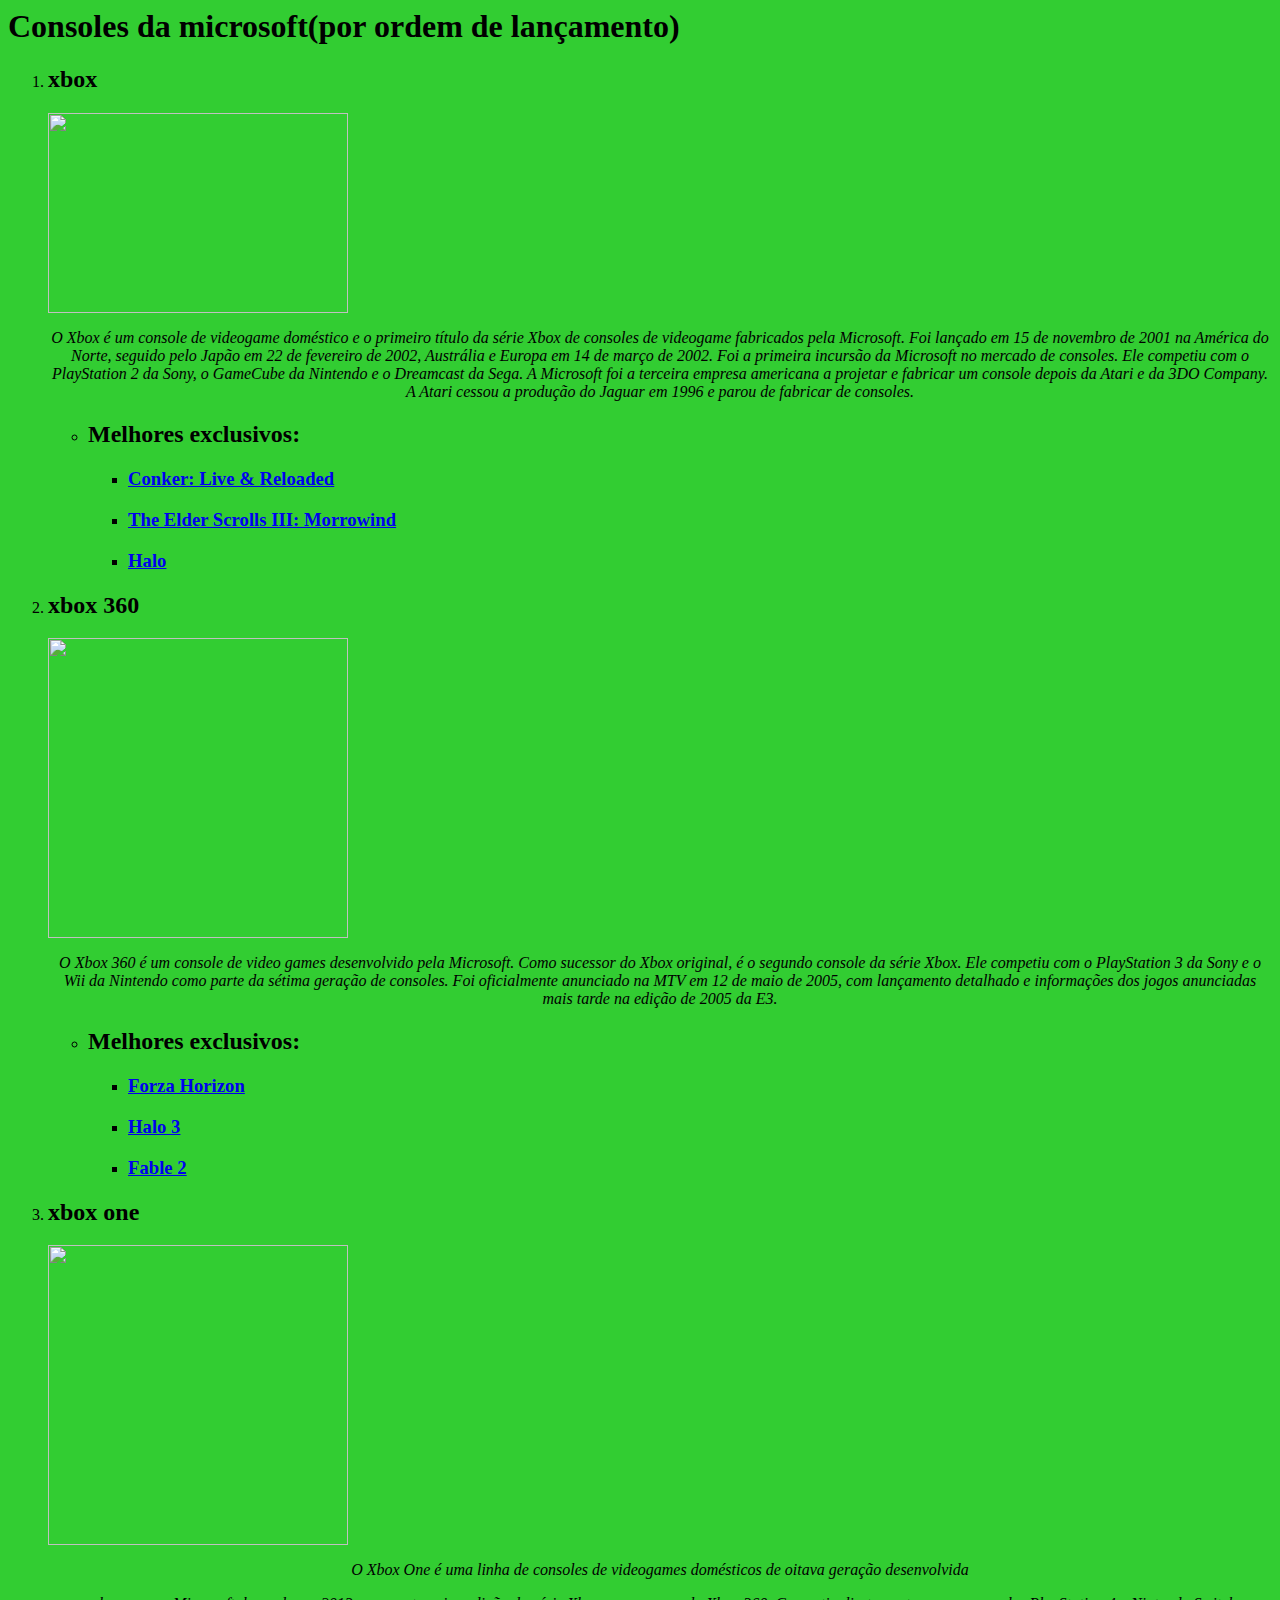
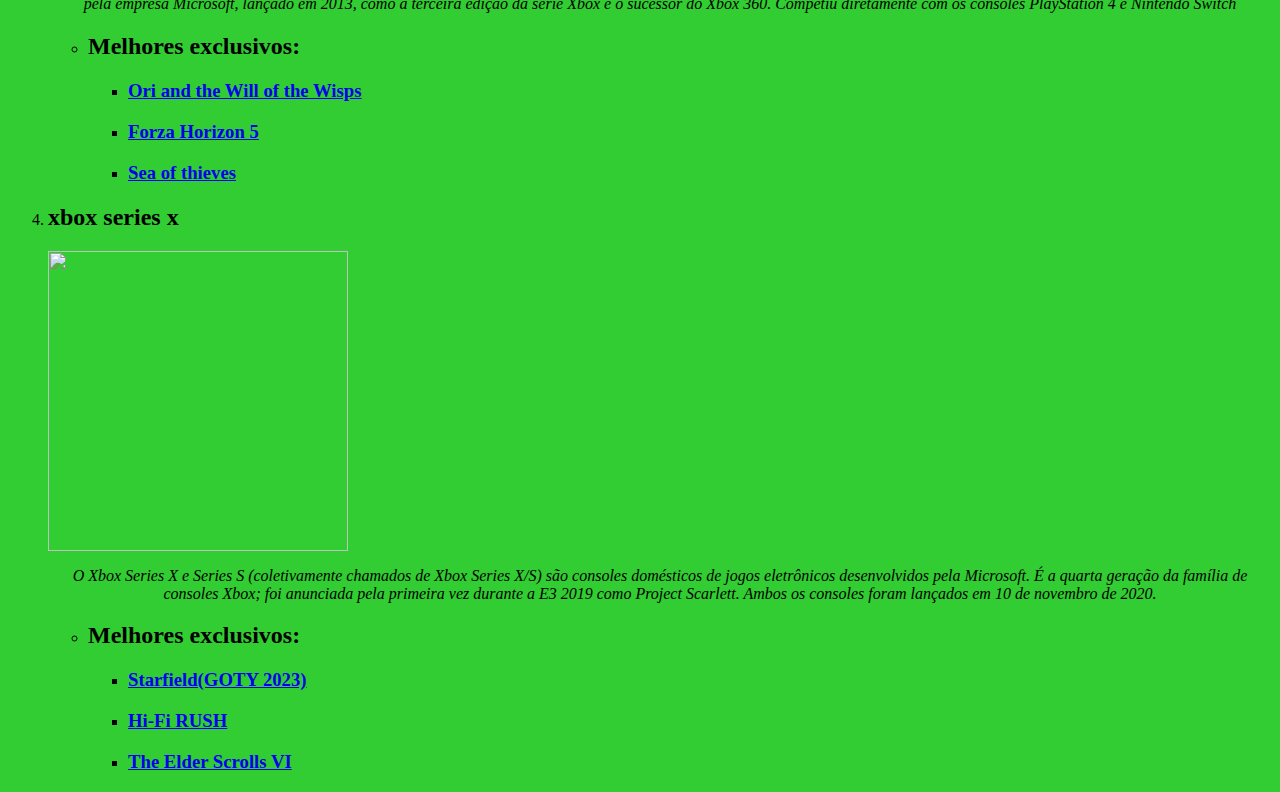
==== xbox/home.html @ b2275a3a "Add files via upload" ====
<html>
    <head>
        <title>xboquinha</title>
    </head>
    <body bgcolor="#32CD32">
        <h1>Consoles da microsoft(por ordem de lançamento)</h1>
        <ol>
            <li><p><h2>xbox</h2></p> <img src="https://static.wikia.nocookie.net/harrypotter/images/d/d4/Xbox.png/revision/latest?cb=20160928232049&path-prefix=pt-br" height="200" width="300"><p><em><center>O Xbox é um console de videogame doméstico e o primeiro título da série Xbox de consoles de videogame fabricados pela Microsoft. Foi lançado em 15 de novembro de 2001 na América do Norte, seguido pelo Japão em 22 de fevereiro de 2002, Austrália e Europa em 14 de março de 2002. Foi a primeira incursão da Microsoft no mercado de consoles. Ele competiu com o PlayStation 2 da Sony, o GameCube da Nintendo e o Dreamcast da Sega. A Microsoft foi a terceira empresa americana a projetar e fabricar um console depois da Atari e da 3DO Company. A Atari cessou a produção do Jaguar em 1996 e parou de fabricar de consoles.</center></em></p>
            <ul>
                <li><h2>Melhores exclusivos: </h2> 
                    <ul><li><a href="https://www.youtube.com/watch?v=uK2Sj6swljI" target="_blank"><h3>Conker: Live & Reloaded</h3></a></li>
                        <li><a href="https://www.youtube.com/watch?v=Cr3TCWPlDrw" target="_blank"><h3>The Elder Scrolls III: Morrowind</h3></a></li>
                        <li><a href="https://www.youtube.com/watch?v=v0kHiEME0Vk" target="_blank"><h3>Halo</h3></a></li></ul>
                </li>
            </ul></li>
            <li><p><h2>xbox 360</h2></p> <img src="https://upload.wikimedia.org/wikipedia/commons/thumb/a/a8/Xbox-360-Pro-wController.png/401px-Xbox-360-Pro-wController.png" height="300" width="300"><p><em><center>O Xbox 360 é um console de video games desenvolvido pela Microsoft. Como sucessor do Xbox original, é o segundo console da série Xbox. Ele competiu com o PlayStation 3 da Sony e o Wii da Nintendo como parte da sétima geração de consoles. Foi oficialmente anunciado na MTV em 12 de maio de 2005, com lançamento detalhado e informações dos jogos anunciadas mais tarde na edição de 2005 da E3.</center></em></p>
                <ul>
                    <li><h2>Melhores exclusivos: </h2> 
                        <ul><li><a href="https://www.youtube.com/watch?v=h_Fy2ke1lR4" target="_blank"><h3>Forza Horizon</h3></a></li>
                            <li><a href="https://www.youtube.com/watch?v=8etWiuKRJiU" target="_blank"><h3>Halo 3</h3></a></li>
                            <li><a href="https://www.youtube.com/watch?v=5pouqKKjh_M" target="_blank"><h3>Fable 2</h3></a></li></ul>
                    </li>
                </ul></li>
            <li><p><h2>xbox one</h2></p> <img src="https://upload.wikimedia.org/wikipedia/commons/thumb/2/2b/Microsoft-Xbox-One-Console-wKinect.png/2560px-Microsoft-Xbox-One-Console-wKinect.png" height="300" width="300"><p><em><center>O Xbox One é uma linha de consoles de videogames domésticos de oitava geração desenvolvida</center></em></p><p><em><center> pela empresa Microsoft, lançado em 2013, como a terceira edição da série Xbox e o sucessor do Xbox 360. Competiu diretamente com os consoles PlayStation 4 e Nintendo Switch</center></em></p>
                <ul>
                    <li><h2>Melhores exclusivos: </h2> 
                        <ul><li><a href="https://www.youtube.com/watch?v=2reK8k8nwBc" target="_blank"><h3>Ori and the Will of the Wisps</h3></a></li>
                            <li><a href="https://www.youtube.com/watch?v=FYH9n37B7Yw" target="_blank"><h3>Forza Horizon 5</h3></a></li>
                            <li><a href="https://www.youtube.com/watch?v=r5JIBaasuE8" target="_blank"><h3>Sea of thieves</h3></a></li></ul>
                    </li>
                </ul></li>
            <li><p><h2>xbox series x</h2></p> <img src="https://assets.xboxservices.com/assets/fb/d2/fbd2cb56-5c25-414d-9f46-e6a164cdf5be.png?n=XBX_A-BuyBoxBGImage01-D.png" height="300" width="300"><p><em><center>O Xbox Series X e Series S (coletivamente chamados de Xbox Series X/S) são consoles domésticos de jogos eletrônicos desenvolvidos pela Microsoft. É a quarta geração da família de consoles Xbox; foi anunciada pela primeira vez durante a E3 2019 como Project Scarlett. Ambos os consoles foram lançados em 10 de novembro de 2020.</center></em></p>
                <ul>
                    <li><h2>Melhores exclusivos: </h2> 
                        <ul><li><a href="https://www.youtube.com/watch?v=pYqyVpCV-3c" target="_blank"><h3>Starfield(GOTY 2023)</h3></a></li>
                            <li><a href="https://www.youtube.com/watch?v=pgd4aU56Kig" target="_blank"><h3>Hi-Fi RUSH </h3></a></li>
                            <li><a href="https://www.youtube.com/watch?v=OkFdqqyI8y4" target="_blank"><h3>The Elder Scrolls VI</h3></a></li></ul>
                    </li>
                </ul></li>
        </ul>
    </body>
</html>
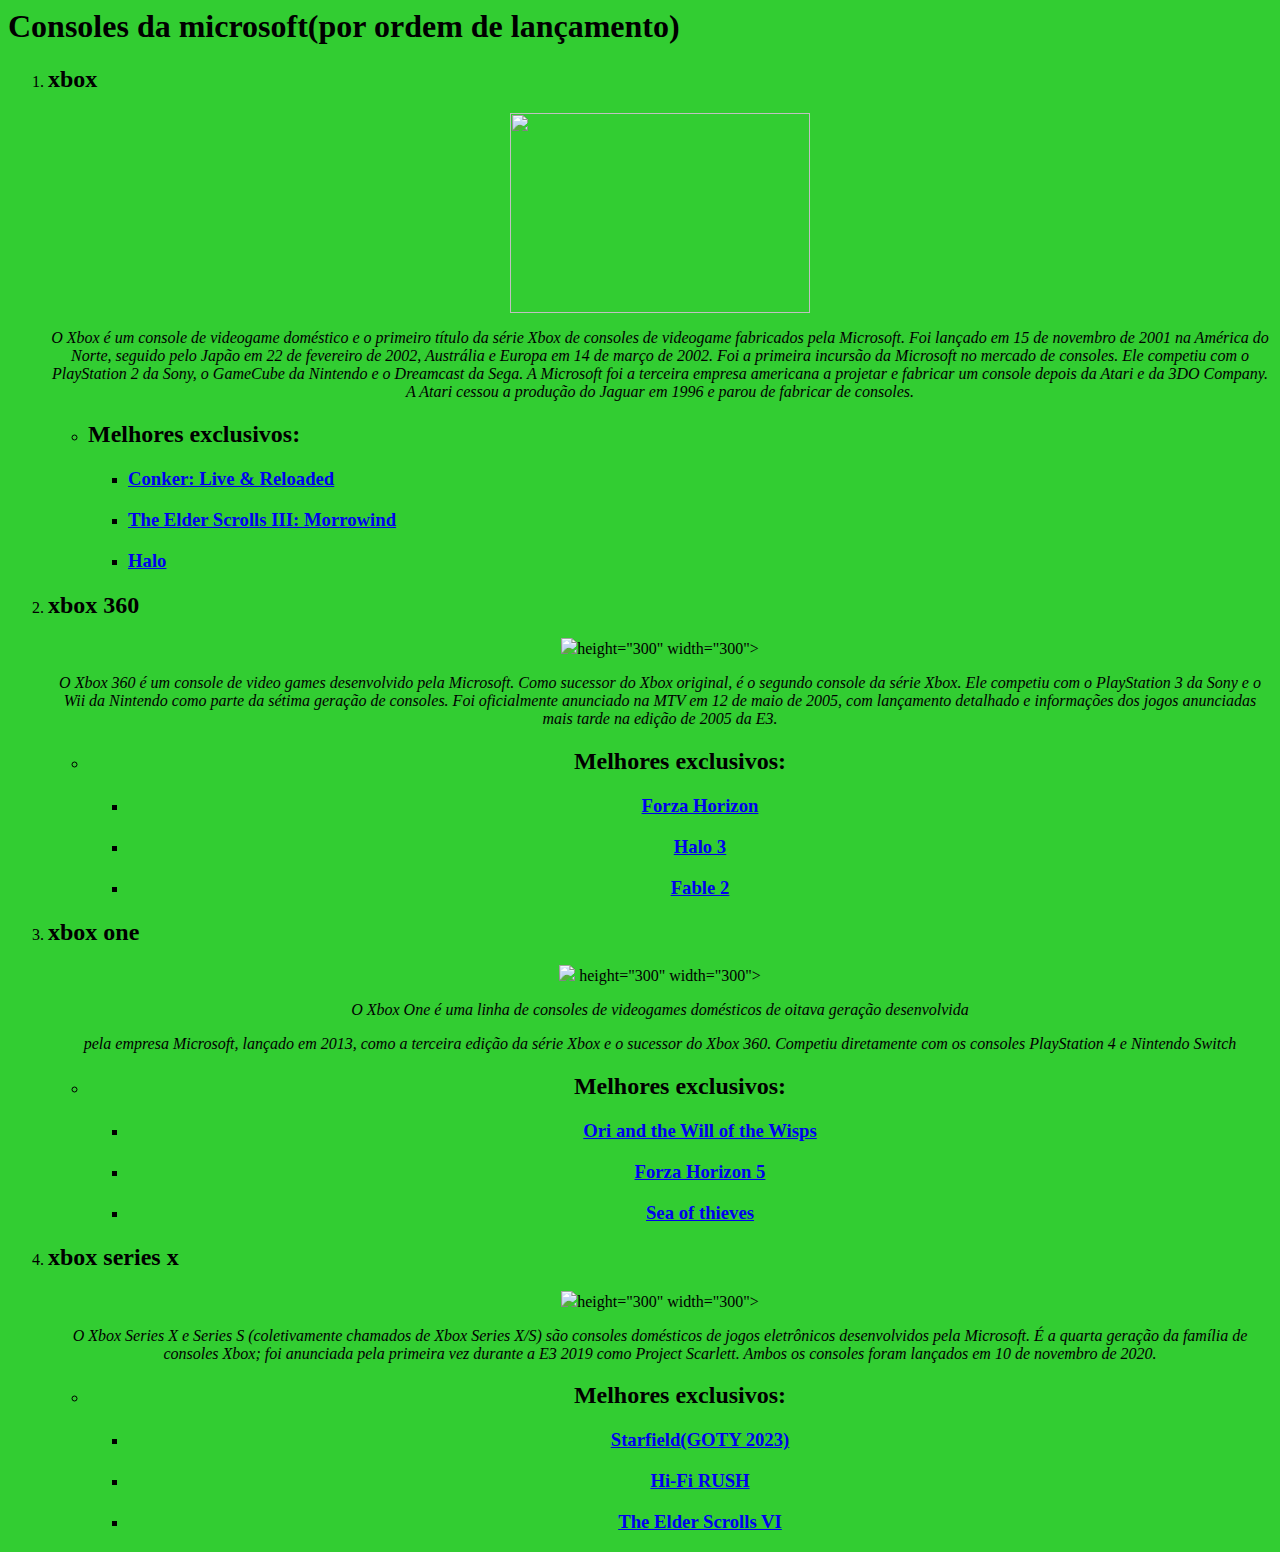
==== commit bcd865cd: "Update home.html" ====
--- a/xbox/home.html
+++ b/xbox/home.html
@@ -5,7 +5,7 @@
     <body bgcolor="#32CD32">
         <h1>Consoles da microsoft(por ordem de lançamento)</h1>
         <ol>
-            <li><p><h2>xbox</h2></p> <img src="https://static.wikia.nocookie.net/harrypotter/images/d/d4/Xbox.png/revision/latest?cb=20160928232049&path-prefix=pt-br" height="200" width="300"><p><em><center>O Xbox é um console de videogame doméstico e o primeiro título da série Xbox de consoles de videogame fabricados pela Microsoft. Foi lançado em 15 de novembro de 2001 na América do Norte, seguido pelo Japão em 22 de fevereiro de 2002, Austrália e Europa em 14 de março de 2002. Foi a primeira incursão da Microsoft no mercado de consoles. Ele competiu com o PlayStation 2 da Sony, o GameCube da Nintendo e o Dreamcast da Sega. A Microsoft foi a terceira empresa americana a projetar e fabricar um console depois da Atari e da 3DO Company. A Atari cessou a produção do Jaguar em 1996 e parou de fabricar de consoles.</center></em></p>
+            <li><p><h2>xbox</h2></p> <center><img src="https://upload.wikimedia.org/wikipedia/commons/thumb/c/c2/Xbox-Console-Set.png/800px-Xbox-Console-Set.png" height="200" width="300"></center><p><em><center>O Xbox é um console de videogame doméstico e o primeiro título da série Xbox de consoles de videogame fabricados pela Microsoft. Foi lançado em 15 de novembro de 2001 na América do Norte, seguido pelo Japão em 22 de fevereiro de 2002, Austrália e Europa em 14 de março de 2002. Foi a primeira incursão da Microsoft no mercado de consoles. Ele competiu com o PlayStation 2 da Sony, o GameCube da Nintendo e o Dreamcast da Sega. A Microsoft foi a terceira empresa americana a projetar e fabricar um console depois da Atari e da 3DO Company. A Atari cessou a produção do Jaguar em 1996 e parou de fabricar de consoles.</center></em></p>
             <ul>
                 <li><h2>Melhores exclusivos: </h2> 
                     <ul><li><a href="https://www.youtube.com/watch?v=uK2Sj6swljI" target="_blank"><h3>Conker: Live & Reloaded</h3></a></li>
@@ -13,7 +13,7 @@
                         <li><a href="https://www.youtube.com/watch?v=v0kHiEME0Vk" target="_blank"><h3>Halo</h3></a></li></ul>
                 </li>
             </ul></li>
-            <li><p><h2>xbox 360</h2></p> <img src="https://upload.wikimedia.org/wikipedia/commons/thumb/a/a8/Xbox-360-Pro-wController.png/401px-Xbox-360-Pro-wController.png" height="300" width="300"><p><em><center>O Xbox 360 é um console de video games desenvolvido pela Microsoft. Como sucessor do Xbox original, é o segundo console da série Xbox. Ele competiu com o PlayStation 3 da Sony e o Wii da Nintendo como parte da sétima geração de consoles. Foi oficialmente anunciado na MTV em 12 de maio de 2005, com lançamento detalhado e informações dos jogos anunciadas mais tarde na edição de 2005 da E3.</center></em></p>
+            <li><p><h2>xbox 360</h2></p> <center><img src="https://upload.wikimedia.org/wikipedia/commons/thumb/a/a8/Xbox-360-Pro-wController.png/401px-Xbox-360-Pro-wController.png" </center>height="300" width="300"><p><em><center>O Xbox 360 é um console de video games desenvolvido pela Microsoft. Como sucessor do Xbox original, é o segundo console da série Xbox. Ele competiu com o PlayStation 3 da Sony e o Wii da Nintendo como parte da sétima geração de consoles. Foi oficialmente anunciado na MTV em 12 de maio de 2005, com lançamento detalhado e informações dos jogos anunciadas mais tarde na edição de 2005 da E3.</center></em></p>
                 <ul>
                     <li><h2>Melhores exclusivos: </h2> 
                         <ul><li><a href="https://www.youtube.com/watch?v=h_Fy2ke1lR4" target="_blank"><h3>Forza Horizon</h3></a></li>
@@ -21,7 +21,7 @@
                             <li><a href="https://www.youtube.com/watch?v=5pouqKKjh_M" target="_blank"><h3>Fable 2</h3></a></li></ul>
                     </li>
                 </ul></li>
-            <li><p><h2>xbox one</h2></p> <img src="https://upload.wikimedia.org/wikipedia/commons/thumb/2/2b/Microsoft-Xbox-One-Console-wKinect.png/2560px-Microsoft-Xbox-One-Console-wKinect.png" height="300" width="300"><p><em><center>O Xbox One é uma linha de consoles de videogames domésticos de oitava geração desenvolvida</center></em></p><p><em><center> pela empresa Microsoft, lançado em 2013, como a terceira edição da série Xbox e o sucessor do Xbox 360. Competiu diretamente com os consoles PlayStation 4 e Nintendo Switch</center></em></p>
+            <li><p><h2>xbox one</h2></p> <center><img src="https://upload.wikimedia.org/wikipedia/commons/thumb/2/2b/Microsoft-Xbox-One-Console-wKinect.png/2560px-Microsoft-Xbox-One-Console-wKinect.png"</center> height="300" width="300"><p><em><center>O Xbox One é uma linha de consoles de videogames domésticos de oitava geração desenvolvida</center></em></p><p><em><center> pela empresa Microsoft, lançado em 2013, como a terceira edição da série Xbox e o sucessor do Xbox 360. Competiu diretamente com os consoles PlayStation 4 e Nintendo Switch</center></em></p>
                 <ul>
                     <li><h2>Melhores exclusivos: </h2> 
                         <ul><li><a href="https://www.youtube.com/watch?v=2reK8k8nwBc" target="_blank"><h3>Ori and the Will of the Wisps</h3></a></li>
@@ -29,7 +29,7 @@
                             <li><a href="https://www.youtube.com/watch?v=r5JIBaasuE8" target="_blank"><h3>Sea of thieves</h3></a></li></ul>
                     </li>
                 </ul></li>
-            <li><p><h2>xbox series x</h2></p> <img src="https://assets.xboxservices.com/assets/fb/d2/fbd2cb56-5c25-414d-9f46-e6a164cdf5be.png?n=XBX_A-BuyBoxBGImage01-D.png" height="300" width="300"><p><em><center>O Xbox Series X e Series S (coletivamente chamados de Xbox Series X/S) são consoles domésticos de jogos eletrônicos desenvolvidos pela Microsoft. É a quarta geração da família de consoles Xbox; foi anunciada pela primeira vez durante a E3 2019 como Project Scarlett. Ambos os consoles foram lançados em 10 de novembro de 2020.</center></em></p>
+            <li><p><h2>xbox series x</h2></p><center> <img src="https://assets.xboxservices.com/assets/fb/d2/fbd2cb56-5c25-414d-9f46-e6a164cdf5be.png?n=XBX_A-BuyBoxBGImage01-D.png" </center>height="300" width="300"><p><em><center>O Xbox Series X e Series S (coletivamente chamados de Xbox Series X/S) são consoles domésticos de jogos eletrônicos desenvolvidos pela Microsoft. É a quarta geração da família de consoles Xbox; foi anunciada pela primeira vez durante a E3 2019 como Project Scarlett. Ambos os consoles foram lançados em 10 de novembro de 2020.</center></em></p>
                 <ul>
                     <li><h2>Melhores exclusivos: </h2> 
                         <ul><li><a href="https://www.youtube.com/watch?v=pYqyVpCV-3c" target="_blank"><h3>Starfield(GOTY 2023)</h3></a></li>
@@ -39,4 +39,4 @@
                 </ul></li>
         </ul>
     </body>
-</html>+</html>
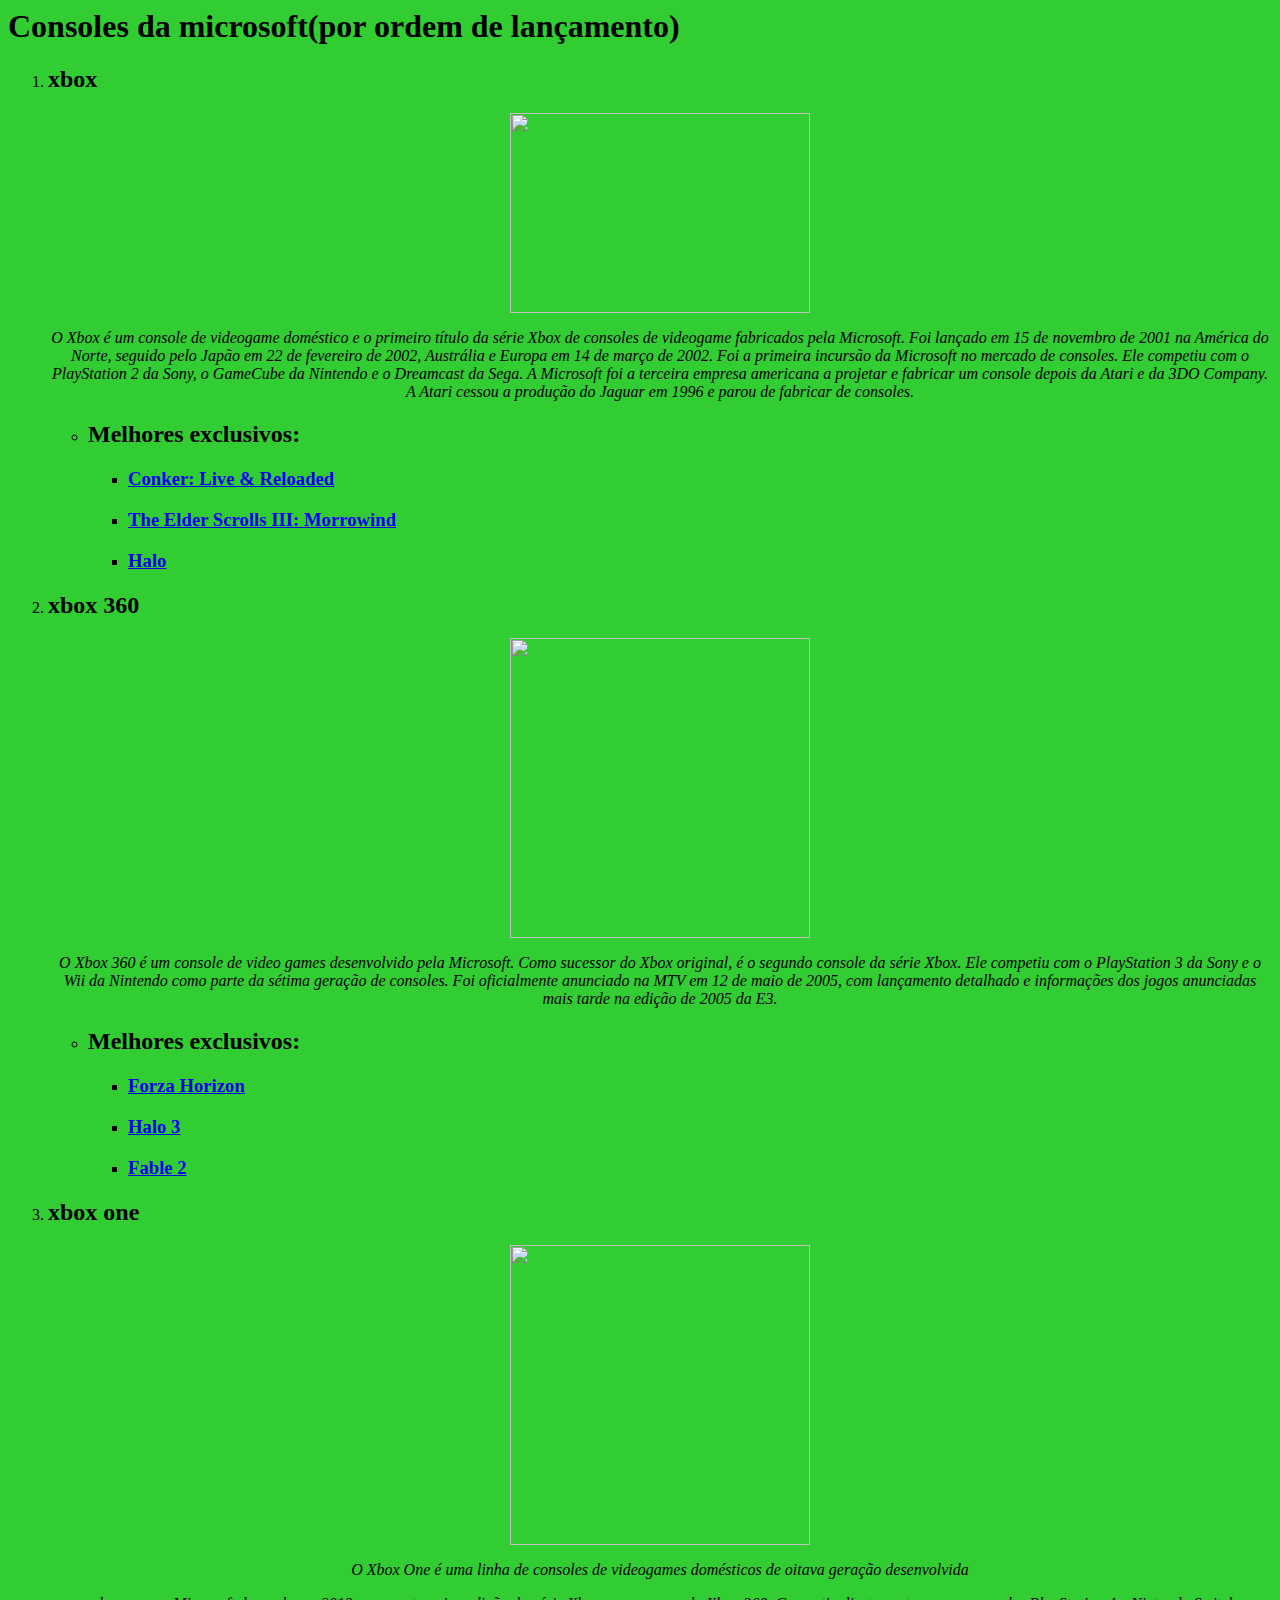
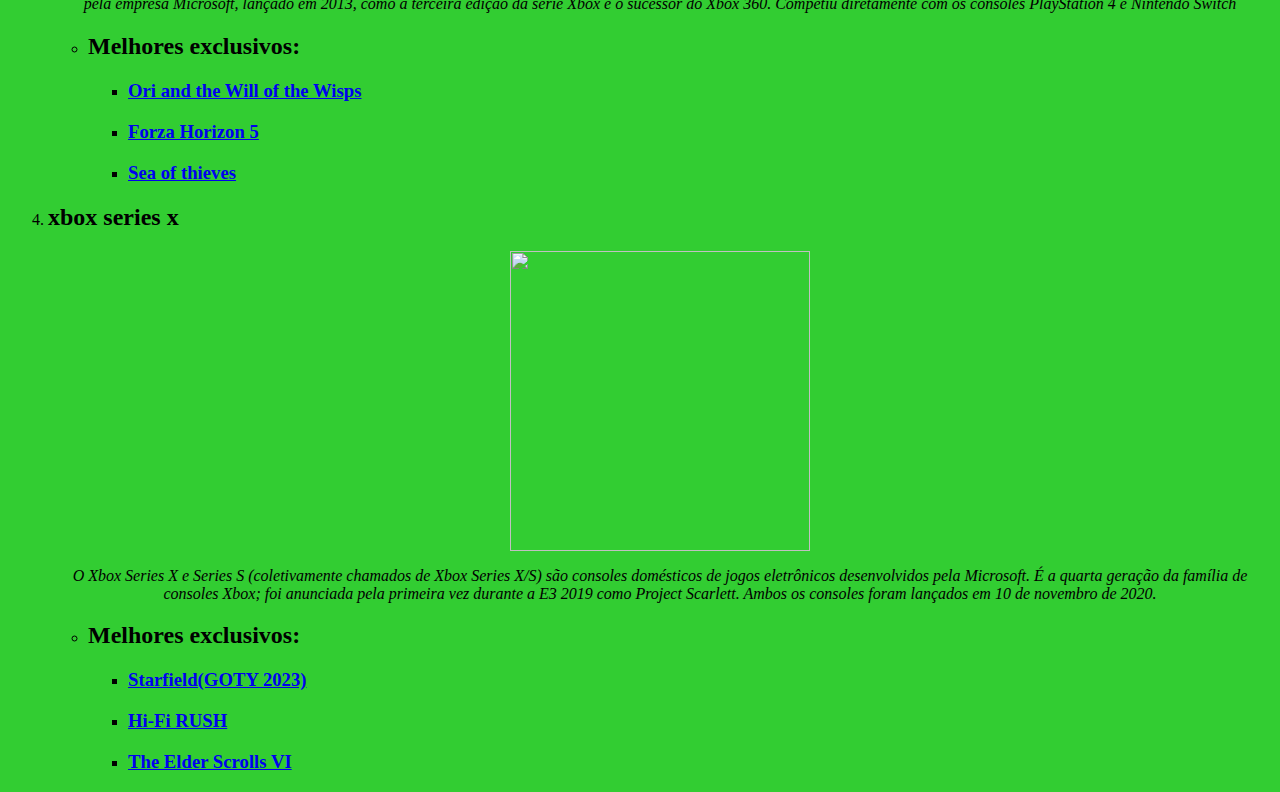
==== commit 7cfecb71: "Update home.html" ====
--- a/xbox/home.html
+++ b/xbox/home.html
@@ -13,7 +13,7 @@
                         <li><a href="https://www.youtube.com/watch?v=v0kHiEME0Vk" target="_blank"><h3>Halo</h3></a></li></ul>
                 </li>
             </ul></li>
-            <li><p><h2>xbox 360</h2></p> <center><img src="https://upload.wikimedia.org/wikipedia/commons/thumb/a/a8/Xbox-360-Pro-wController.png/401px-Xbox-360-Pro-wController.png" </center>height="300" width="300"><p><em><center>O Xbox 360 é um console de video games desenvolvido pela Microsoft. Como sucessor do Xbox original, é o segundo console da série Xbox. Ele competiu com o PlayStation 3 da Sony e o Wii da Nintendo como parte da sétima geração de consoles. Foi oficialmente anunciado na MTV em 12 de maio de 2005, com lançamento detalhado e informações dos jogos anunciadas mais tarde na edição de 2005 da E3.</center></em></p>
+            <li><p><h2>xbox 360</h2></p> <center><img src="https://upload.wikimedia.org/wikipedia/commons/thumb/a/a8/Xbox-360-Pro-wController.png/401px-Xbox-360-Pro-wController.png" height="300" width="300"><p><em></center><center>O Xbox 360 é um console de video games desenvolvido pela Microsoft. Como sucessor do Xbox original, é o segundo console da série Xbox. Ele competiu com o PlayStation 3 da Sony e o Wii da Nintendo como parte da sétima geração de consoles. Foi oficialmente anunciado na MTV em 12 de maio de 2005, com lançamento detalhado e informações dos jogos anunciadas mais tarde na edição de 2005 da E3.</center></em></p>
                 <ul>
                     <li><h2>Melhores exclusivos: </h2> 
                         <ul><li><a href="https://www.youtube.com/watch?v=h_Fy2ke1lR4" target="_blank"><h3>Forza Horizon</h3></a></li>
@@ -21,7 +21,7 @@
                             <li><a href="https://www.youtube.com/watch?v=5pouqKKjh_M" target="_blank"><h3>Fable 2</h3></a></li></ul>
                     </li>
                 </ul></li>
-            <li><p><h2>xbox one</h2></p> <center><img src="https://upload.wikimedia.org/wikipedia/commons/thumb/2/2b/Microsoft-Xbox-One-Console-wKinect.png/2560px-Microsoft-Xbox-One-Console-wKinect.png"</center> height="300" width="300"><p><em><center>O Xbox One é uma linha de consoles de videogames domésticos de oitava geração desenvolvida</center></em></p><p><em><center> pela empresa Microsoft, lançado em 2013, como a terceira edição da série Xbox e o sucessor do Xbox 360. Competiu diretamente com os consoles PlayStation 4 e Nintendo Switch</center></em></p>
+            <li><p><h2>xbox one</h2></p> <center><img src="https://upload.wikimedia.org/wikipedia/commons/thumb/2/2b/Microsoft-Xbox-One-Console-wKinect.png/2560px-Microsoft-Xbox-One-Console-wKinect.png"height="300" width="300"><p><em></center><center>O Xbox One é uma linha de consoles de videogames domésticos de oitava geração desenvolvida</center></em></p><p><em><center> pela empresa Microsoft, lançado em 2013, como a terceira edição da série Xbox e o sucessor do Xbox 360. Competiu diretamente com os consoles PlayStation 4 e Nintendo Switch</center></em></p>
                 <ul>
                     <li><h2>Melhores exclusivos: </h2> 
                         <ul><li><a href="https://www.youtube.com/watch?v=2reK8k8nwBc" target="_blank"><h3>Ori and the Will of the Wisps</h3></a></li>
@@ -29,7 +29,7 @@
                             <li><a href="https://www.youtube.com/watch?v=r5JIBaasuE8" target="_blank"><h3>Sea of thieves</h3></a></li></ul>
                     </li>
                 </ul></li>
-            <li><p><h2>xbox series x</h2></p><center> <img src="https://assets.xboxservices.com/assets/fb/d2/fbd2cb56-5c25-414d-9f46-e6a164cdf5be.png?n=XBX_A-BuyBoxBGImage01-D.png" </center>height="300" width="300"><p><em><center>O Xbox Series X e Series S (coletivamente chamados de Xbox Series X/S) são consoles domésticos de jogos eletrônicos desenvolvidos pela Microsoft. É a quarta geração da família de consoles Xbox; foi anunciada pela primeira vez durante a E3 2019 como Project Scarlett. Ambos os consoles foram lançados em 10 de novembro de 2020.</center></em></p>
+            <li><p><h2>xbox series x</h2></p><center> <img src="https://assets.xboxservices.com/assets/fb/d2/fbd2cb56-5c25-414d-9f46-e6a164cdf5be.png?n=XBX_A-BuyBoxBGImage01-D.png"height="300" width="300"><p><em></center><center>O Xbox Series X e Series S (coletivamente chamados de Xbox Series X/S) são consoles domésticos de jogos eletrônicos desenvolvidos pela Microsoft. É a quarta geração da família de consoles Xbox; foi anunciada pela primeira vez durante a E3 2019 como Project Scarlett. Ambos os consoles foram lançados em 10 de novembro de 2020.</center></em></p>
                 <ul>
                     <li><h2>Melhores exclusivos: </h2> 
                         <ul><li><a href="https://www.youtube.com/watch?v=pYqyVpCV-3c" target="_blank"><h3>Starfield(GOTY 2023)</h3></a></li>
